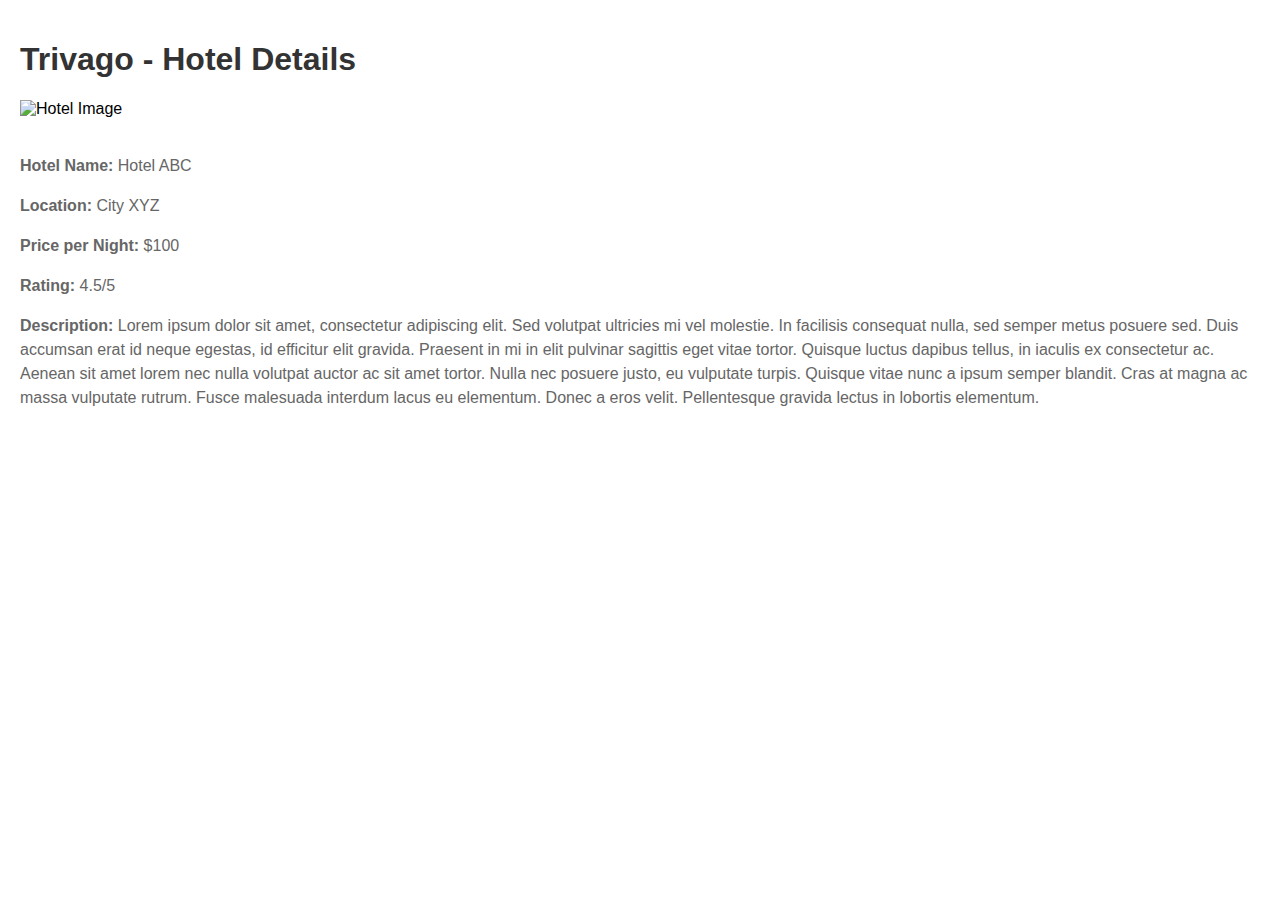
==== test.html @ 049b7f75 "Update Terbesar" ====
<!DOCTYPE html>
<html>
<head>
  <title>Trivago - Hotel Details</title>
  <style>
    body {
      font-family: Arial, sans-serif;
      margin: 0;
      padding: 20px;
    }
    h1 {
      color: #333;
    }
    img {
      width: 300px;
      height: auto;
      margin-bottom: 20px;
    }
    p {
      color: #666;
      line-height: 1.5;
    }
  </style>
</head>
<body>
  <h1>Trivago - Hotel Details</h1>
  <img src="hotel-image.jpg" alt="Hotel Image">
  <p><strong>Hotel Name:</strong> Hotel ABC</p>
  <p><strong>Location:</strong> City XYZ</p>
  <p><strong>Price per Night:</strong> $100</p>
  <p><strong>Rating:</strong> 4.5/5</p>
  <p><strong>Description:</strong> Lorem ipsum dolor sit amet, consectetur adipiscing elit. Sed volutpat ultricies mi vel molestie. In facilisis consequat nulla, sed semper metus posuere sed. Duis accumsan erat id neque egestas, id efficitur elit gravida. Praesent in mi in elit pulvinar sagittis eget vitae tortor. Quisque luctus dapibus tellus, in iaculis ex consectetur ac. Aenean sit amet lorem nec nulla volutpat auctor ac sit amet tortor. Nulla nec posuere justo, eu vulputate turpis. Quisque vitae nunc a ipsum semper blandit. Cras at magna ac massa vulputate rutrum. Fusce malesuada interdum lacus eu elementum. Donec a eros velit. Pellentesque gravida lectus in lobortis elementum.</p>
</body>
</html>
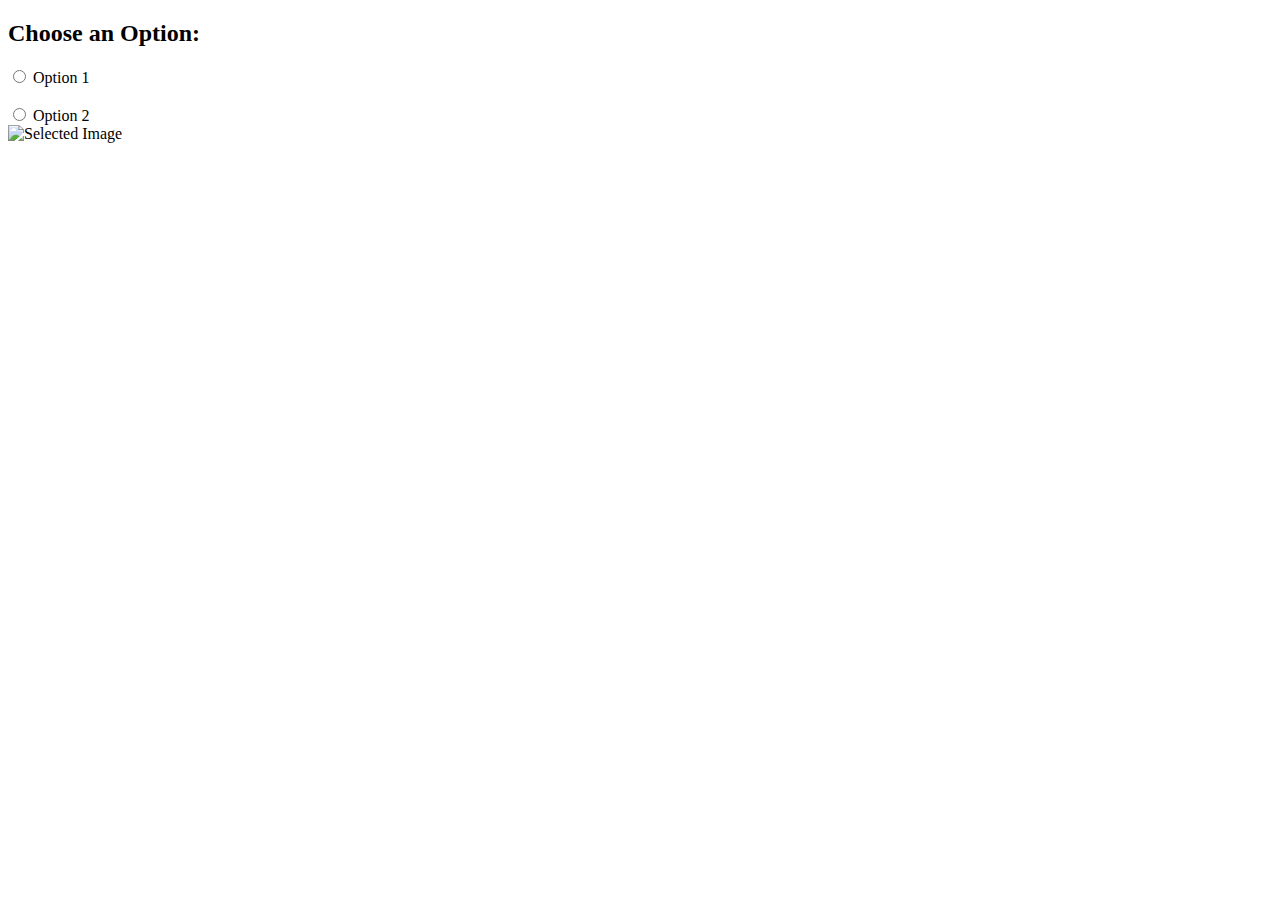
==== commit 22350efe: "Updating" ====
--- a/test.html
+++ b/test.html
@@ -1,34 +1,42 @@
 <!DOCTYPE html>
 <html>
 <head>
-  <title>Trivago - Hotel Details</title>
-  <style>
-    body {
-      font-family: Arial, sans-serif;
-      margin: 0;
-      padding: 20px;
-    }
-    h1 {
-      color: #333;
-    }
-    img {
-      width: 300px;
-      height: auto;
-      margin-bottom: 20px;
-    }
-    p {
-      color: #666;
-      line-height: 1.5;
-    }
-  </style>
+    <title>Change Picture Example</title>
+    <script>
+        function changePicture() {
+            // Get the selected radio button value
+            var selectedValue = document.querySelector('input[name="myRadio"]:checked').value;
+
+            // Determine the corresponding image source based on the selected value
+            var imageSrc;
+            if (selectedValue === 'option1') {
+                imageSrc = 'assets/img/KTDI-1.jpg';
+            } else if (selectedValue === 'option2') {
+                imageSrc = 'assets/img/KTC-1.jpg';
+            }
+
+            // Update the image source
+            document.getElementById('myImage').src = imageSrc;
+        }
+    </script>
 </head>
 <body>
-  <h1>Trivago - Hotel Details</h1>
-  <img src="hotel-image.jpg" alt="Hotel Image">
-  <p><strong>Hotel Name:</strong> Hotel ABC</p>
-  <p><strong>Location:</strong> City XYZ</p>
-  <p><strong>Price per Night:</strong> $100</p>
-  <p><strong>Rating:</strong> 4.5/5</p>
-  <p><strong>Description:</strong> Lorem ipsum dolor sit amet, consectetur adipiscing elit. Sed volutpat ultricies mi vel molestie. In facilisis consequat nulla, sed semper metus posuere sed. Duis accumsan erat id neque egestas, id efficitur elit gravida. Praesent in mi in elit pulvinar sagittis eget vitae tortor. Quisque luctus dapibus tellus, in iaculis ex consectetur ac. Aenean sit amet lorem nec nulla volutpat auctor ac sit amet tortor. Nulla nec posuere justo, eu vulputate turpis. Quisque vitae nunc a ipsum semper blandit. Cras at magna ac massa vulputate rutrum. Fusce malesuada interdum lacus eu elementum. Donec a eros velit. Pellentesque gravida lectus in lobortis elementum.</p>
+
+<h2>Choose an Option:</h2>
+<form>
+    <label>
+        <input type="radio" name="myRadio" value="option1" onchange="changePicture()">
+        Option 1
+    </label>
+    <br><br>
+    <label>
+        <input type="radio" name="myRadio" value="option2" onchange="changePicture()">
+        Option 2
+    </label>
+</form>
+
+<!-- Display the image -->
+<img id="myImage" src="" alt="Selected Image">
+
 </body>
 </html>
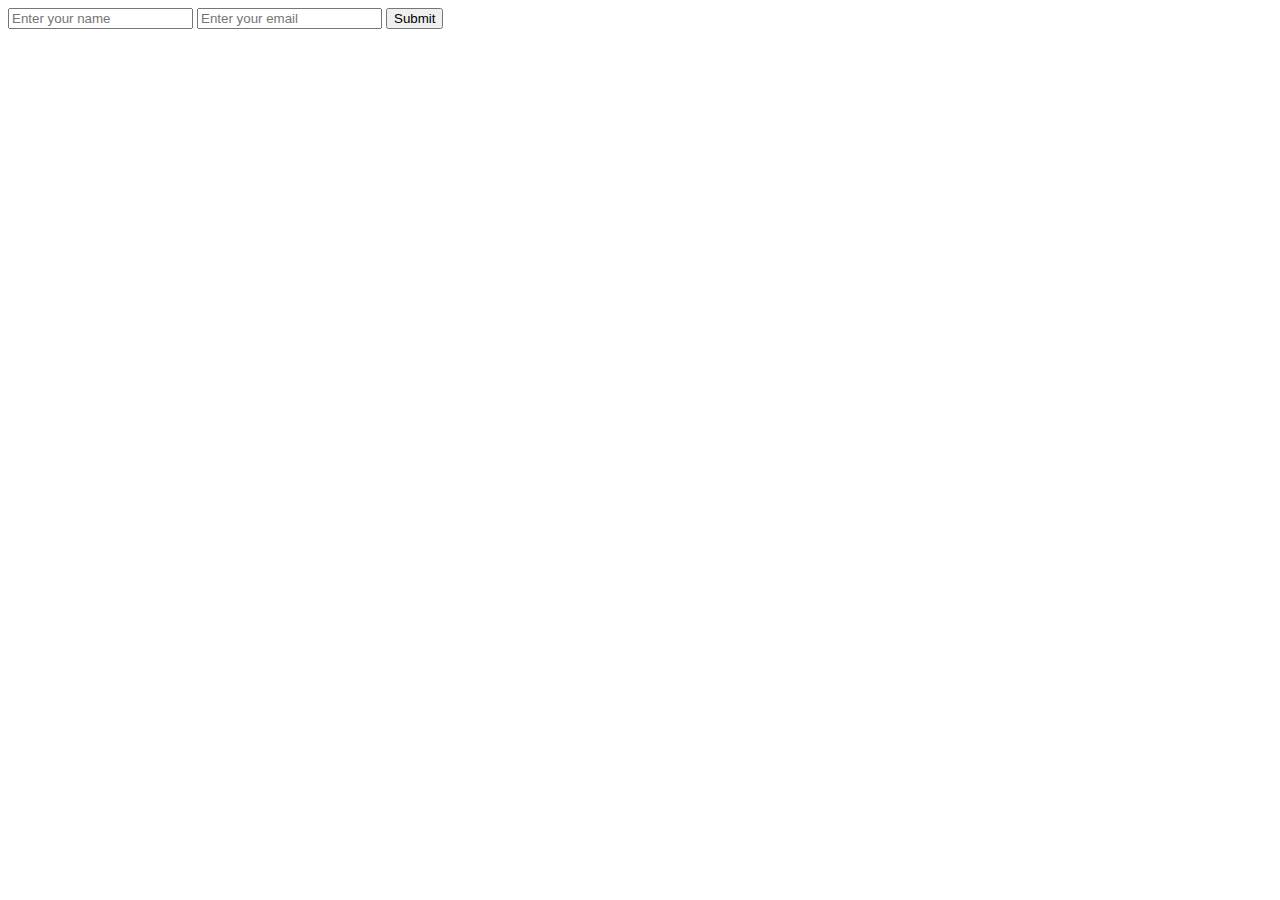
==== commit ad6cf8c9: "Update" ====
--- a/test.html
+++ b/test.html
@@ -1,42 +1,23 @@
 <!DOCTYPE html>
 <html>
-<head>
-    <title>Change Picture Example</title>
-    <script>
-        function changePicture() {
-            // Get the selected radio button value
-            var selectedValue = document.querySelector('input[name="myRadio"]:checked').value;
-
-            // Determine the corresponding image source based on the selected value
-            var imageSrc;
-            if (selectedValue === 'option1') {
-                imageSrc = 'assets/img/KTDI-1.jpg';
-            } else if (selectedValue === 'option2') {
-                imageSrc = 'assets/img/KTC-1.jpg';
-            }
-
-            // Update the image source
-            document.getElementById('myImage').src = imageSrc;
-        }
-    </script>
-</head>
 <body>
 
-<h2>Choose an Option:</h2>
-<form>
-    <label>
-        <input type="radio" name="myRadio" value="option1" onchange="changePicture()">
-        Option 1
-    </label>
-    <br><br>
-    <label>
-        <input type="radio" name="myRadio" value="option2" onchange="changePicture()">
-        Option 2
-    </label>
+<script>
+// This function will be triggered when the form is submitted
+function handleSubmit() {
+  // Display an alert box
+  alert("Form submitted successfully!");
+}
+</script>
+
+<form onsubmit="handleSubmit()">
+  <!-- Form fields go here -->
+  <input type="text" name="name" placeholder="Enter your name" required>
+  <input type="email" name="email" placeholder="Enter your email" required>
+  
+  <!-- Submit button -->
+  <input type="submit" value="Submit">
 </form>
-
-<!-- Display the image -->
-<img id="myImage" src="" alt="Selected Image">
 
 </body>
 </html>
